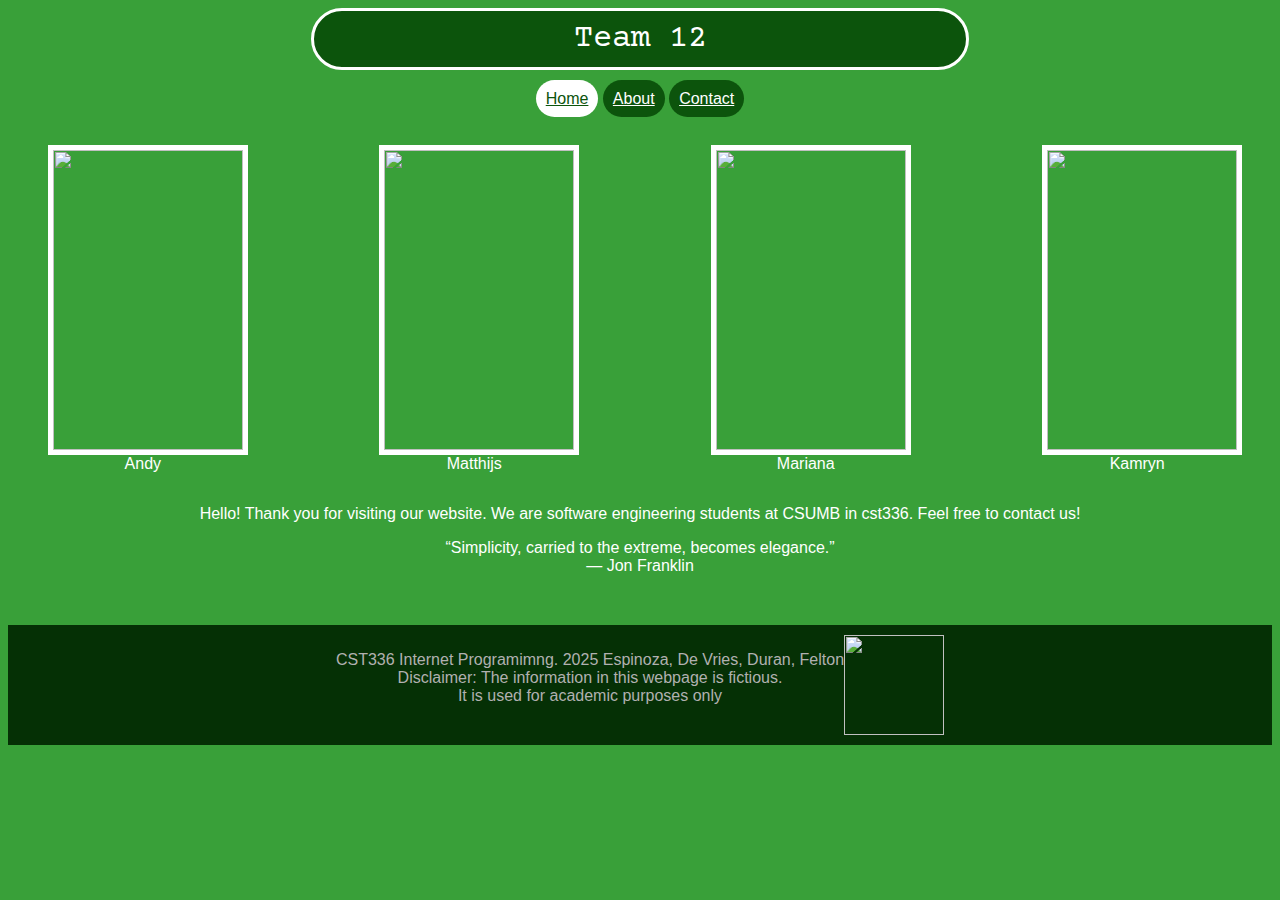
==== index.html @ f831ca1e "CST 336 Lab 1 - Team Website" ====
<!DOCTYPE html>
<html lang="en">
<head>
    <link rel="preconnect" href="https://fonts.googleapis.com">
    <link rel="preconnect" href="https://fonts.gstatic.com" crossorigin>
    <link href="https://fonts.googleapis.com/css2?family=Courier+Prime:ital,wght@0,400;0,700;1,400;1,700&display=swap" rel="stylesheet">
    <link rel="stylesheet" href="indexStyle.css">
    <meta charset="UTF-8">
    <meta name="viewport" content="width=device-width, initial-scale=1.0">
    <title>Document</title>

    
</head>
<body>
    <h1 id="teamName"> Team 12 </h1>
    <h2></h2>
    <a id="current" class="pageLink" href="index.html" > Home</a>
    <a class="pageLink" href="about.html" > About</a>
    <a class="pageLink" href="contact.html" > Contact</a>
    <h1></h1>
    <div class="row">
        <figure class="fig">
            <img class="teamImg" src="/labs/lab1/images/andy.jpg" width="150" height="200">
            <figcaption>Andy</figcaption>
        </figure>
        <figure class="fig">
            <img class="teamImg" src="/labs/lab1/images/matthijs.heic" width="150" height="200">
            <figcaption>Matthijs</figcaption>
        </figure>
        <figure class="fig">
            <img class="teamImg" src="/labs/lab1/images/mariana.jpg" width="150" height="200">
            <figcaption>Mariana</figcaption>
        </figure>
        <figure class="fig">
            <img class="teamImg" src="/labs/lab1/images/Kamryn.jpg" width="200" height="200">
            <figcaption>Kamryn</figcaption>
        </figure>
    </div>
    <p>Hello! Thank you for visiting our website. We are software engineering students at CSUMB in cst336. Feel free to contact us!</p>
    <p>“Simplicity, carried to the extreme, becomes elegance.” </br>— Jon Franklin</p>

    <h1></h1>
    <footer>
        <p>CST336 Internet Programimng. 2025 Espinoza, De Vries, Duran, Felton <br> Disclaimer: The information in this webpage is fictious. <br> It is used for academic purposes only</p>
        <img src="/labs/lab1/images/csumb_logo.png" width="100" height="100">
    </footer>


</body>
</html>
---- indexStyle.css ----
#teamName{
    border: 3px solid white;
    padding: 10px;

    color: white;
    background-color: rgb(12, 84, 12);

    text-align: center;
    width: 50%;
    margin: 0 auto;
    border-radius: 75px;
    font-family: "Courier Prime", serif;
    font-weight: 400;
    font-style: normal;
}
body{
    color: white;
    background-color: rgb(57, 160, 57);

    text-align: center;

    font-family: Arial, Helvetica, sans-serif;
}
.teamImg{
    width: 100%;
    height: 300px;
    border: 5px solid white;
    object-fit: cover;
    flex-wrap: wrap;
}
.fig{
    width: 15%;
}
.row{
    display:flex;
    flex-wrap:wrap;  /* wraps content */
    justify-content:space-between; /*centers horizontally*/
    align-items:center; /*centers vertically*/
}
hr{
    width:75%; 
    margin-top:20px;
}
.pageLink{
    background-color:  rgb(12, 84, 12);
    color: white;
    text-align: center;
    width: 50%;
    margin: 0 auto;
    padding:10px;
    border-radius: 50px;
}
footer{
    background-color:rgb(5, 48, 5);
    margin: 0 auto;
    text-align: center;
    padding: 10px;
    margin: 50px 0 0 0;
    justify-content: center;
    display: flex;
    color: rgb(177, 176, 176);
}
.pageLink:hover{
    background-color: white;
    color: rgb(12, 84, 12); 
    
}
.pageLink:active{
    background-color: white;
    color: rgb(12, 84, 12);
}
#current{
    background-color: white;
    color: rgb(12, 84, 12);
}
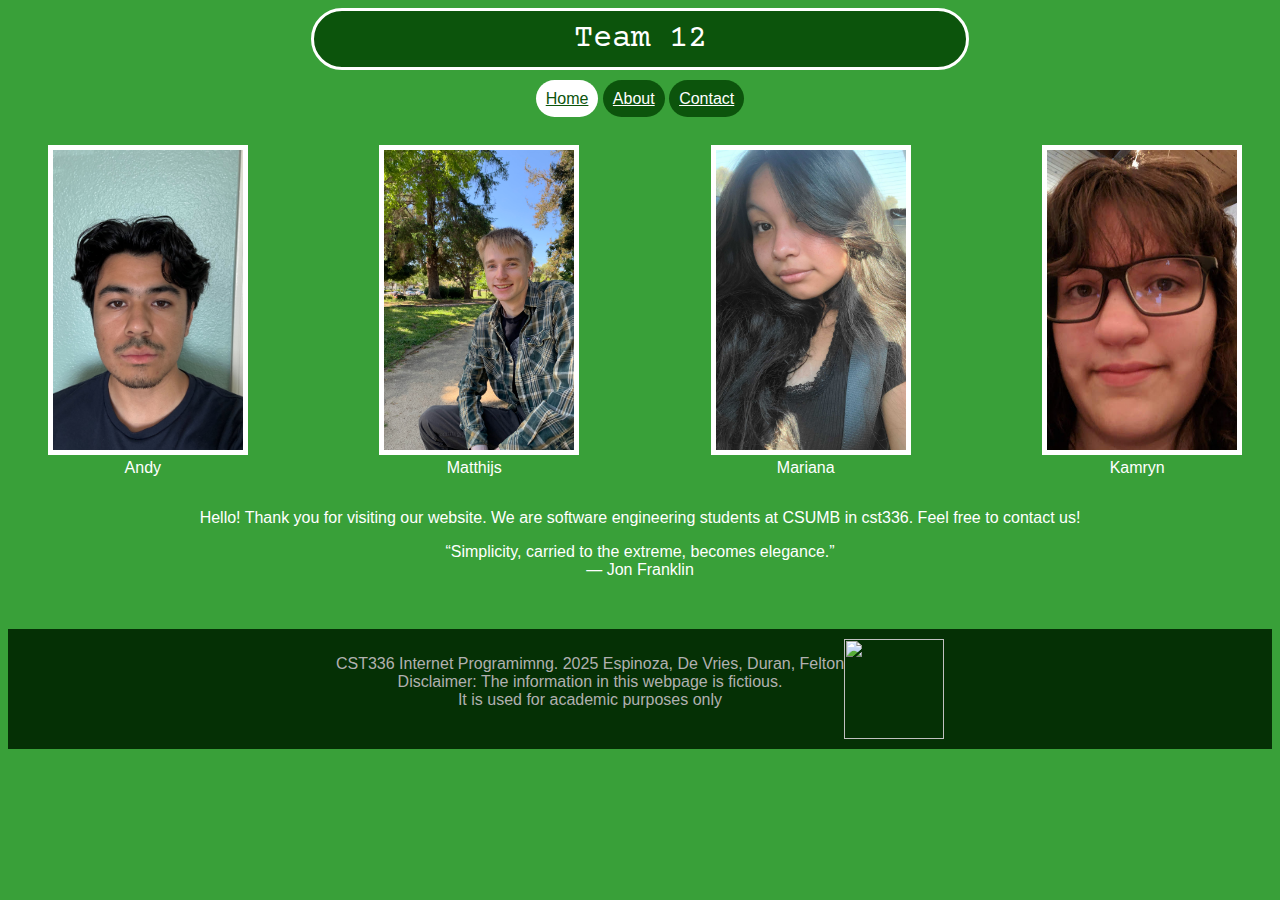
==== commit 0eddd0c4: "Update image path files" ====
--- a/index.html
+++ b/index.html
@@ -20,19 +20,19 @@
     <h1></h1>
     <div class="row">
         <figure class="fig">
-            <img class="teamImg" src="/labs/lab1/images/andy.jpg" width="150" height="200">
+            <img class="teamImg" src="/images/andy.jpg" width="150" height="200">
             <figcaption>Andy</figcaption>
         </figure>
         <figure class="fig">
-            <img class="teamImg" src="/labs/lab1/images/matthijs.heic" width="150" height="200">
+            <img class="teamImg" src="/images/matthijs.heic" width="150" height="200">
             <figcaption>Matthijs</figcaption>
         </figure>
         <figure class="fig">
-            <img class="teamImg" src="/labs/lab1/images/mariana.jpg" width="150" height="200">
+            <img class="teamImg" src="/images/mariana.jpg" width="150" height="200">
             <figcaption>Mariana</figcaption>
         </figure>
         <figure class="fig">
-            <img class="teamImg" src="/labs/lab1/images/Kamryn.jpg" width="200" height="200">
+            <img class="teamImg" src="/images/Kamryn.jpg" width="200" height="200">
             <figcaption>Kamryn</figcaption>
         </figure>
     </div>
@@ -47,4 +47,4 @@
 
 
 </body>
-</html>+</html>
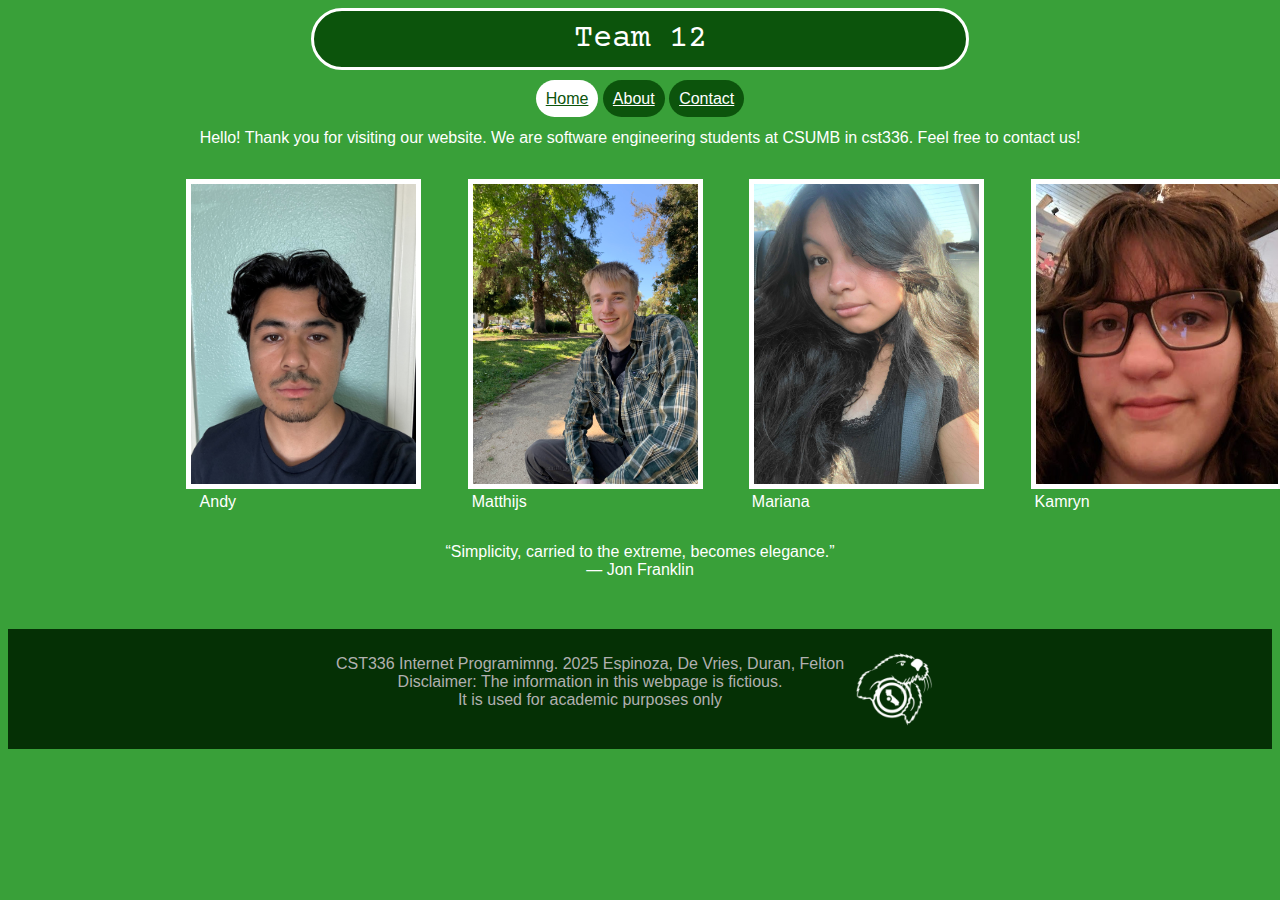
==== commit 01ff70d6: "Update index.html" ====
--- a/index.html
+++ b/index.html
@@ -18,6 +18,7 @@
     <a class="pageLink" href="about.html" > About</a>
     <a class="pageLink" href="contact.html" > Contact</a>
     <h1></h1>
+    <p>Hello! Thank you for visiting our website. We are software engineering students at CSUMB in cst336. Feel free to contact us!</p>
     <div class="row">
         <figure class="fig">
             <img class="teamImg" src="/images/andy.jpg" width="150" height="200">
@@ -36,13 +37,12 @@
             <figcaption>Kamryn</figcaption>
         </figure>
     </div>
-    <p>Hello! Thank you for visiting our website. We are software engineering students at CSUMB in cst336. Feel free to contact us!</p>
     <p>“Simplicity, carried to the extreme, becomes elegance.” </br>— Jon Franklin</p>
 
     <h1></h1>
     <footer>
         <p>CST336 Internet Programimng. 2025 Espinoza, De Vries, Duran, Felton <br> Disclaimer: The information in this webpage is fictious. <br> It is used for academic purposes only</p>
-        <img src="/labs/lab1/images/csumb_logo.png" width="100" height="100">
+        <img src="/images/csumb_logo.png" width="100" height="100">
     </footer>
 
 
--- a/indexStyle.css
+++ b/indexStyle.css
@@ -22,19 +22,19 @@
     font-family: Arial, Helvetica, sans-serif;
 }
 .teamImg{
-    width: 100%;
+    width: auto;
     height: 300px;
     border: 5px solid white;
     object-fit: cover;
-    flex-wrap: wrap;
+    flex-wrap: wrap;    
 }
 .fig{
-    width: 15%;
+    width: 5%;
 }
 .row{
     display:flex;
     flex-wrap:wrap;  /* wraps content */
-    justify-content:space-between; /*centers horizontally*/
+    justify-content:space-evenly; /*centers horizontally*/
     align-items:center; /*centers vertically*/
 }
 hr{
@@ -65,10 +65,6 @@
     color: rgb(12, 84, 12); 
     
 }
-.pageLink:active{
-    background-color: white;
-    color: rgb(12, 84, 12);
-}
 #current{
     background-color: white;
     color: rgb(12, 84, 12);
